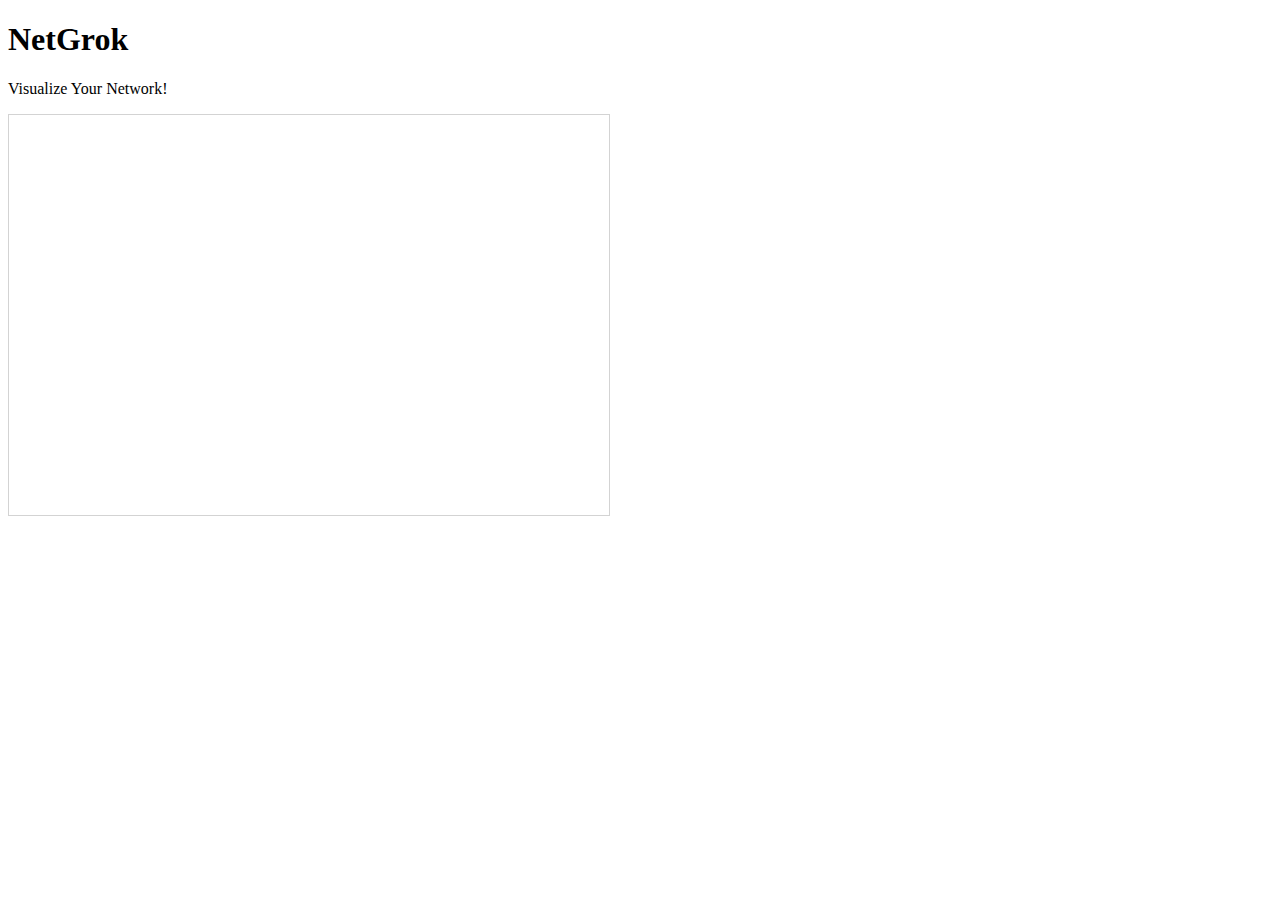
==== index.html @ eda1b1c0 "display initial node structure" ====
<!DOCTYPE html>
<html>

<head>
    <meta charset="utf-8">
    <title>NetGrok - Visualize Your Network</title>
    <script type="text/javascript" src="vis.js"></script>
    
    <link href="css/bootstrap.css" rel="stylesheet">
    <link href="css/main.css" rel="stylesheet">
  	<link href="vis.network.min.css" rel="stylesheet" type="text/css"/>
	<style type="text/css">
	    #mynetwork {
	      width: 600px;
	      height: 400px;
	      border: 1px solid lightgray;
	    }
	</style>

</head>

<body>
	
	<div>
	<h1>NetGrok</h1>
	</div>

	<p>
  		Visualize Your Network!
	</p>

	<div id="mynetwork"></div>
    <script type="text/javascript" src="main.js"></script>


</body>
</html>
---- vis.network.min.css ----
.vis .overlay{position:absolute;top:0;left:0;width:100%;height:100%;z-index:10}.vis-active{box-shadow:0 0 10px #86d5f8}.vis [class*=span]{min-height:0;width:auto}div.vis-configuration{position:relative;display:block;float:left;font-size:12px}div.vis-configuration-wrapper{display:block;width:700px}div.vis-configuration-wrapper::after{clear:both;content:"";display:block}div.vis-configuration.vis-config-option-container{display:block;width:495px;background-color:#fff;border:2px solid #f7f8fa;border-radius:4px;margin-top:20px;left:10px;padding-left:5px}div.vis-configuration.vis-config-button{display:block;width:495px;height:25px;vertical-align:middle;line-height:25px;background-color:#f7f8fa;border:2px solid #ceced0;border-radius:4px;margin-top:20px;left:10px;padding-left:5px;cursor:pointer;margin-bottom:30px}div.vis-configuration.vis-config-button.hover{background-color:#4588e6;border:2px solid #214373;color:#fff}div.vis-configuration.vis-config-item{display:block;float:left;width:495px;height:25px;vertical-align:middle;line-height:25px}div.vis-configuration.vis-config-item.vis-config-s2{left:10px;background-color:#f7f8fa;padding-left:5px;border-radius:3px}div.vis-configuration.vis-config-item.vis-config-s3{left:20px;background-color:#e4e9f0;padding-left:5px;border-radius:3px}div.vis-configuration.vis-config-item.vis-config-s4{left:30px;background-color:#cfd8e6;padding-left:5px;border-radius:3px}div.vis-configuration.vis-config-header{font-size:18px;font-weight:700}div.vis-configuration.vis-config-label{width:120px;height:25px;line-height:25px}div.vis-configuration.vis-config-label.vis-config-s3{width:110px}div.vis-configuration.vis-config-label.vis-config-s4{width:100px}div.vis-configuration.vis-config-colorBlock{top:1px;width:30px;height:19px;border:1px solid #444;border-radius:2px;padding:0;margin:0;cursor:pointer}input.vis-configuration.vis-config-checkbox{left:-5px}input.vis-configuration.vis-config-rangeinput{position:relative;top:-5px;width:60px;padding:1px;margin:0;pointer-events:none}input.vis-configuration.vis-config-range{-webkit-appearance:none;border:0 solid #fff;background-color:rgba(0,0,0,0);width:300px;height:20px}input.vis-configuration.vis-config-range::-webkit-slider-runnable-track{width:300px;height:5px;background:#dedede;background:-moz-linear-gradient(top,#dedede 0,#c8c8c8 99%);background:-webkit-gradient(linear,left top,left bottom,color-stop(0,#dedede),color-stop(99%,#c8c8c8));background:-webkit-linear-gradient(top,#dedede 0,#c8c8c8 99%);background:-o-linear-gradient(top,#dedede 0,#c8c8c8 99%);background:-ms-linear-gradient(top,#dedede 0,#c8c8c8 99%);background:linear-gradient(to bottom,#dedede 0,#c8c8c8 99%);border:1px solid #999;box-shadow:#aaa 0 0 3px 0;border-radius:3px}input.vis-configuration.vis-config-range::-webkit-slider-thumb{-webkit-appearance:none;border:1px solid #14334b;height:17px;width:17px;border-radius:50%;background:#3876c2;background:-moz-linear-gradient(top,#3876c2 0,#385380 100%);background:-webkit-gradient(linear,left top,left bottom,color-stop(0,#3876c2),color-stop(100%,#385380));background:-webkit-linear-gradient(top,#3876c2 0,#385380 100%);background:-o-linear-gradient(top,#3876c2 0,#385380 100%);background:-ms-linear-gradient(top,#3876c2 0,#385380 100%);background:linear-gradient(to bottom,#3876c2 0,#385380 100%);box-shadow:#111927 0 0 1px 0;margin-top:-7px}input.vis-configuration.vis-config-range:focus{outline:0}input.vis-configuration.vis-config-range:focus::-webkit-slider-runnable-track{background:#9d9d9d;background:-moz-linear-gradient(top,#9d9d9d 0,#c8c8c8 99%);background:-webkit-gradient(linear,left top,left bottom,color-stop(0,#9d9d9d),color-stop(99%,#c8c8c8));background:-webkit-linear-gradient(top,#9d9d9d 0,#c8c8c8 99%);background:-o-linear-gradient(top,#9d9d9d 0,#c8c8c8 99%);background:-ms-linear-gradient(top,#9d9d9d 0,#c8c8c8 99%);background:linear-gradient(to bottom,#9d9d9d 0,#c8c8c8 99%)}input.vis-configuration.vis-config-range::-moz-range-track{width:300px;height:10px;background:#dedede;background:-moz-linear-gradient(top,#dedede 0,#c8c8c8 99%);background:-webkit-gradient(linear,left top,left bottom,color-stop(0,#dedede),color-stop(99%,#c8c8c8));background:-webkit-linear-gradient(top,#dedede 0,#c8c8c8 99%);background:-o-linear-gradient(top,#dedede 0,#c8c8c8 99%);background:-ms-linear-gradient(top,#dedede 0,#c8c8c8 99%);background:linear-gradient(to bottom,#dedede 0,#c8c8c8 99%);border:1px solid #999;box-shadow:#aaa 0 0 3px 0;border-radius:3px}input.vis-configuration.vis-config-range::-moz-range-thumb{border:none;height:16px;width:16px;border-radius:50%;background:#385380}input.vis-configuration.vis-config-range:-moz-focusring{outline:1px solid #fff;outline-offset:-1px}input.vis-configuration.vis-config-range::-ms-track{width:300px;height:5px;background:0 0;border-color:transparent;border-width:6px 0;color:transparent}input.vis-configuration.vis-config-range::-ms-fill-lower{background:#777;border-radius:10px}input.vis-configuration.vis-config-range::-ms-fill-upper{background:#ddd;border-radius:10px}input.vis-configuration.vis-config-range::-ms-thumb{border:none;height:16px;width:16px;border-radius:50%;background:#385380}input.vis-configuration.vis-config-range:focus::-ms-fill-lower{background:#888}input.vis-configuration.vis-config-range:focus::-ms-fill-upper{background:#ccc}.vis-configuration-popup{position:absolute;background:rgba(57,76,89,.85);border:2px solid #f2faff;line-height:30px;height:30px;width:150px;text-align:center;color:#fff;font-size:14px;border-radius:4px;-webkit-transition:opacity .3s ease-in-out;-moz-transition:opacity .3s ease-in-out;transition:opacity .3s ease-in-out}.vis-configuration-popup:after,.vis-configuration-popup:before{left:100%;top:50%;border:solid transparent;content:" ";height:0;width:0;position:absolute;pointer-events:none}.vis-configuration-popup:after{border-color:rgba(136,183,213,0);border-left-color:rgba(57,76,89,.85);border-width:8px;margin-top:-8px}.vis-configuration-popup:before{border-color:rgba(194,225,245,0);border-left-color:#f2faff;border-width:12px;margin-top:-12px}div.vis-tooltip{position:absolute;visibility:hidden;padding:5px;white-space:nowrap;font-family:verdana;font-size:14px;color:#000;background-color:#f5f4ed;-moz-border-radius:3px;-webkit-border-radius:3px;border-radius:3px;border:1px solid #808074;box-shadow:3px 3px 10px rgba(0,0,0,.2);pointer-events:none;z-index:5}div.vis-color-picker{position:absolute;top:0;left:30px;margin-top:-140px;margin-left:30px;width:310px;height:444px;z-index:1;padding:10px;border-radius:15px;background-color:#fff;display:none;box-shadow:rgba(0,0,0,.5) 0 0 10px 0}div.vis-color-picker div.vis-arrow{position:absolute;top:147px;left:5px}div.vis-color-picker div.vis-arrow::after,div.vis-color-picker div.vis-arrow::before{right:100%;top:50%;border:solid transparent;content:" ";height:0;width:0;position:absolute;pointer-events:none}div.vis-color-picker div.vis-arrow:after{border-color:rgba(255,255,255,0);border-right-color:#fff;border-width:30px;margin-top:-30px}div.vis-color-picker div.vis-color{position:absolute;width:289px;height:289px;cursor:pointer}div.vis-color-picker div.vis-brightness{position:absolute;top:313px}div.vis-color-picker div.vis-opacity{position:absolute;top:350px}div.vis-color-picker div.vis-selector{position:absolute;top:137px;left:137px;width:15px;height:15px;border-radius:15px;border:1px solid #fff;background:#4c4c4c;background:-moz-linear-gradient(top,#4c4c4c 0,#595959 12%,#666 25%,#474747 39%,#2c2c2c 50%,#000 51%,#111 60%,#2b2b2b 76%,#1c1c1c 91%,#131313 100%);background:-webkit-gradient(linear,left top,left bottom,color-stop(0,#4c4c4c),color-stop(12%,#595959),color-stop(25%,#666),color-stop(39%,#474747),color-stop(50%,#2c2c2c),color-stop(51%,#000),color-stop(60%,#111),color-stop(76%,#2b2b2b),color-stop(91%,#1c1c1c),color-stop(100%,#131313));background:-webkit-linear-gradient(top,#4c4c4c 0,#595959 12%,#666 25%,#474747 39%,#2c2c2c 50%,#000 51%,#111 60%,#2b2b2b 76%,#1c1c1c 91%,#131313 100%);background:-o-linear-gradient(top,#4c4c4c 0,#595959 12%,#666 25%,#474747 39%,#2c2c2c 50%,#000 51%,#111 60%,#2b2b2b 76%,#1c1c1c 91%,#131313 100%);background:-ms-linear-gradient(top,#4c4c4c 0,#595959 12%,#666 25%,#474747 39%,#2c2c2c 50%,#000 51%,#111 60%,#2b2b2b 76%,#1c1c1c 91%,#131313 100%);background:linear-gradient(to bottom,#4c4c4c 0,#595959 12%,#666 25%,#474747 39%,#2c2c2c 50%,#000 51%,#111 60%,#2b2b2b 76%,#1c1c1c 91%,#131313 100%)}div.vis-color-picker div.vis-new-color{position:absolute;width:140px;height:20px;border:1px solid rgba(0,0,0,.1);border-radius:5px;top:380px;left:159px;text-align:right;padding-right:2px;font-size:10px;color:rgba(0,0,0,.4);vertical-align:middle;line-height:20px}div.vis-color-picker div.vis-initial-color{position:absolute;width:140px;height:20px;border:1px solid rgba(0,0,0,.1);border-radius:5px;top:380px;left:10px;text-align:left;padding-left:2px;font-size:10px;color:rgba(0,0,0,.4);vertical-align:middle;line-height:20px}div.vis-color-picker div.vis-label{position:absolute;width:300px;left:10px}div.vis-color-picker div.vis-label.vis-brightness{top:300px}div.vis-color-picker div.vis-label.vis-opacity{top:338px}div.vis-color-picker div.vis-button{position:absolute;width:68px;height:25px;border-radius:10px;vertical-align:middle;text-align:center;line-height:25px;top:410px;border:2px solid #d9d9d9;background-color:#f7f7f7;cursor:pointer}div.vis-color-picker div.vis-button.vis-cancel{left:5px}div.vis-color-picker div.vis-button.vis-load{left:82px}div.vis-color-picker div.vis-button.vis-apply{left:159px}div.vis-color-picker div.vis-button.vis-save{left:236px}div.vis-color-picker input.vis-range{width:290px;height:20px}div.vis-network div.vis-manipulation{box-sizing:content-box;border-width:0;border-bottom:1px;border-style:solid;border-color:#d6d9d8;background:#fff;background:-moz-linear-gradient(top,#fff 0,#fcfcfc 48%,#fafafa 50%,#fcfcfc 100%);background:-webkit-gradient(linear,left top,left bottom,color-stop(0,#fff),color-stop(48%,#fcfcfc),color-stop(50%,#fafafa),color-stop(100%,#fcfcfc));background:-webkit-linear-gradient(top,#fff 0,#fcfcfc 48%,#fafafa 50%,#fcfcfc 100%);background:-o-linear-gradient(top,#fff 0,#fcfcfc 48%,#fafafa 50%,#fcfcfc 100%);background:-ms-linear-gradient(top,#fff 0,#fcfcfc 48%,#fafafa 50%,#fcfcfc 100%);background:linear-gradient(to bottom,#fff 0,#fcfcfc 48%,#fafafa 50%,#fcfcfc 100%);padding-top:4px;position:absolute;left:0;top:0;width:100%;height:28px}div.vis-network div.vis-edit-mode{position:absolute;left:0;top:5px;height:30px}div.vis-network div.vis-close{position:absolute;right:0;top:0;width:30px;height:30px;background-position:20px 3px;background-repeat:no-repeat;background-image:url(img/network/cross.png);cursor:pointer;-webkit-touch-callout:none;-webkit-user-select:none;-khtml-user-select:none;-moz-user-select:none;-ms-user-select:none;user-select:none}div.vis-network div.vis-close:hover{opacity:.6}div.vis-network div.vis-edit-mode div.vis-button,div.vis-network div.vis-manipulation div.vis-button{float:left;font-family:verdana;font-size:12px;-moz-border-radius:15px;border-radius:15px;display:inline-block;background-position:0 0;background-repeat:no-repeat;height:24px;margin-left:10px;cursor:pointer;padding:0 8px 0 8px;-webkit-touch-callout:none;-webkit-user-select:none;-khtml-user-select:none;-moz-user-select:none;-ms-user-select:none;user-select:none}div.vis-network div.vis-manipulation div.vis-button:hover{box-shadow:1px 1px 8px rgba(0,0,0,.2)}div.vis-network div.vis-manipulation div.vis-button:active{box-shadow:1px 1px 8px rgba(0,0,0,.5)}div.vis-network div.vis-manipulation div.vis-button.vis-back{background-image:url(img/network/backIcon.png)}div.vis-network div.vis-manipulation div.vis-button.vis-none:hover{box-shadow:1px 1px 8px transparent;cursor:default}div.vis-network div.vis-manipulation div.vis-button.vis-none:active{box-shadow:1px 1px 8px transparent}div.vis-network div.vis-manipulation div.vis-button.vis-none{padding:0}div.vis-network div.vis-manipulation div.notification{margin:2px;font-weight:700}div.vis-network div.vis-manipulation div.vis-button.vis-add{background-image:url(img/network/addNodeIcon.png)}div.vis-network div.vis-edit-mode div.vis-button.vis-edit,div.vis-network div.vis-manipulation div.vis-button.vis-edit{background-image:url(img/network/editIcon.png)}div.vis-network div.vis-edit-mode div.vis-button.vis-edit.vis-edit-mode{background-color:#fcfcfc;border:1px solid #ccc}div.vis-network div.vis-manipulation div.vis-button.vis-connect{background-image:url(img/network/connectIcon.png)}div.vis-network div.vis-manipulation div.vis-button.vis-delete{background-image:url(img/network/deleteIcon.png)}div.vis-network div.vis-edit-mode div.vis-label,div.vis-network div.vis-manipulation div.vis-label{margin:0 0 0 23px;line-height:25px}div.vis-network div.vis-manipulation div.vis-separator-line{float:left;display:inline-block;width:1px;height:21px;background-color:#bdbdbd;margin:0 7px 0 15px}div.vis-network div.vis-navigation div.vis-button{width:34px;height:34px;-moz-border-radius:17px;border-radius:17px;position:absolute;display:inline-block;background-position:2px 2px;background-repeat:no-repeat;cursor:pointer;-webkit-touch-callout:none;-webkit-user-select:none;-khtml-user-select:none;-moz-user-select:none;-ms-user-select:none;user-select:none}div.vis-network div.vis-navigation div.vis-button:hover{box-shadow:0 0 3px 3px rgba(56,207,21,.3)}div.vis-network div.vis-navigation div.vis-button:active{box-shadow:0 0 1px 3px rgba(56,207,21,.95)}div.vis-network div.vis-navigation div.vis-button.vis-up{background-image:url(img/network/upArrow.png);bottom:50px;left:55px}div.vis-network div.vis-navigation div.vis-button.vis-down{background-image:url(img/network/downArrow.png);bottom:10px;left:55px}div.vis-network div.vis-navigation div.vis-button.vis-left{background-image:url(img/network/leftArrow.png);bottom:10px;left:15px}div.vis-network div.vis-navigation div.vis-button.vis-right{background-image:url(img/network/rightArrow.png);bottom:10px;left:95px}div.vis-network div.vis-navigation div.vis-button.vis-zoomIn{background-image:url(img/network/plus.png);bottom:10px;right:15px}div.vis-network div.vis-navigation div.vis-button.vis-zoomOut{background-image:url(img/network/minus.png);bottom:10px;right:55px}div.vis-network div.vis-navigation div.vis-button.vis-zoomExtends{background-image:url(img/network/zoomExtends.png);bottom:50px;right:15px}
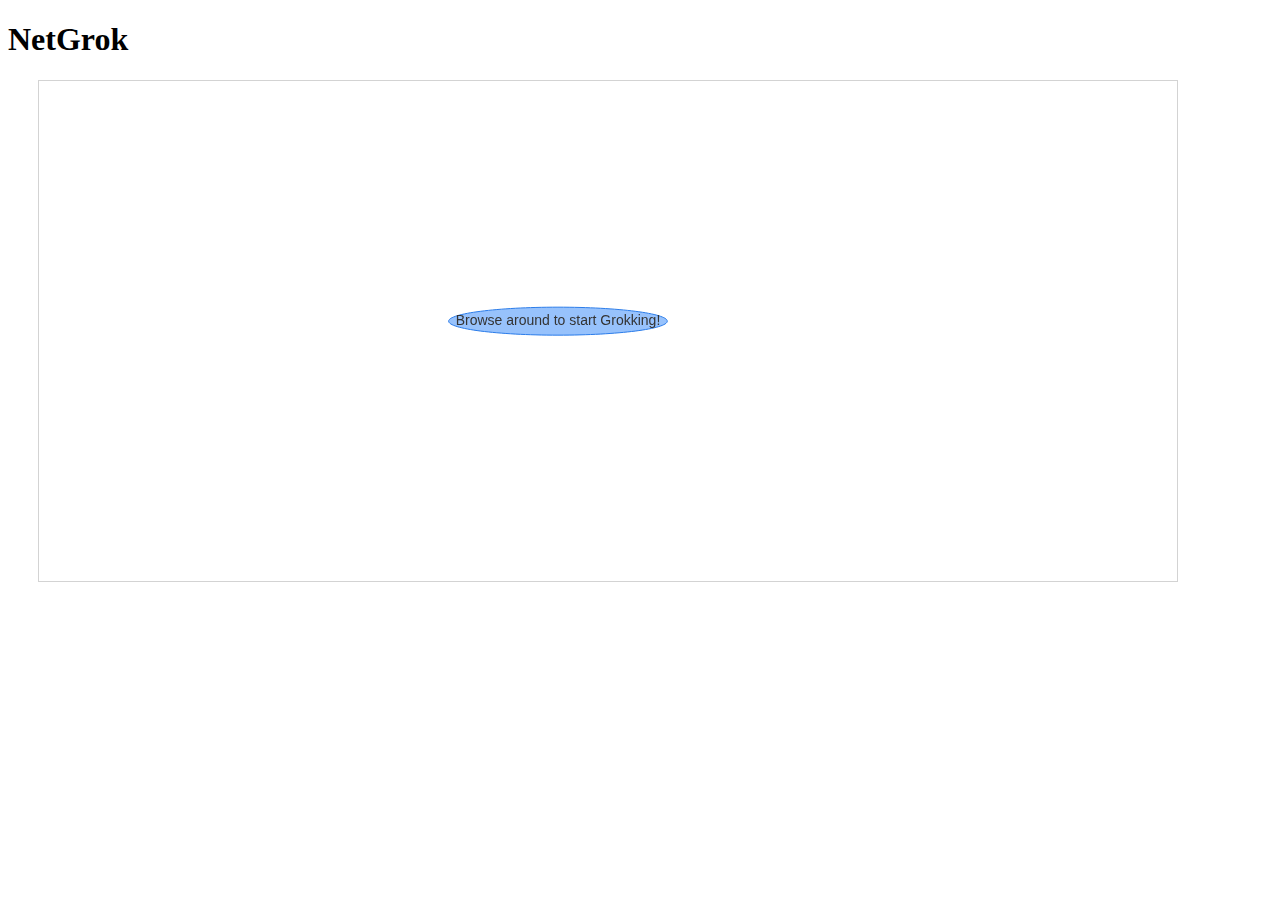
==== commit 0e6f67a6: "add favicon and rudimentary info support on click" ====
--- a/index.html
+++ b/index.html
@@ -9,29 +9,19 @@
     <link href="css/bootstrap.css" rel="stylesheet">
     <link href="css/main.css" rel="stylesheet">
   	<link href="vis.network.min.css" rel="stylesheet" type="text/css"/>
-	<style type="text/css">
-	    #mynetwork {
-	      width: 600px;
-	      height: 400px;
-	      border: 1px solid lightgray;
-	    }
-	</style>
-
+	
 </head>
 
 <body>
 	
-	<div>
-	<h1>NetGrok</h1>
-	</div>
-
-	<p>
-  		Visualize Your Network!
-	</p>
+	<h1> NetGrok </h1>
+	<div id="info"></div>
 
 	<div id="mynetwork"></div>
     <script type="text/javascript" src="main.js"></script>
 
+    
+    
 
 </body>
 </html>
--- a/css/main.css
+++ b/css/main.css
@@ -0,0 +1,9 @@
+#mynetwork {
+	position:relative;
+	margin-left:30px;
+	width: 90%;
+	height: 500px;
+	top:0px;
+	bottom:0px;
+	border: 1px solid lightgray;
+}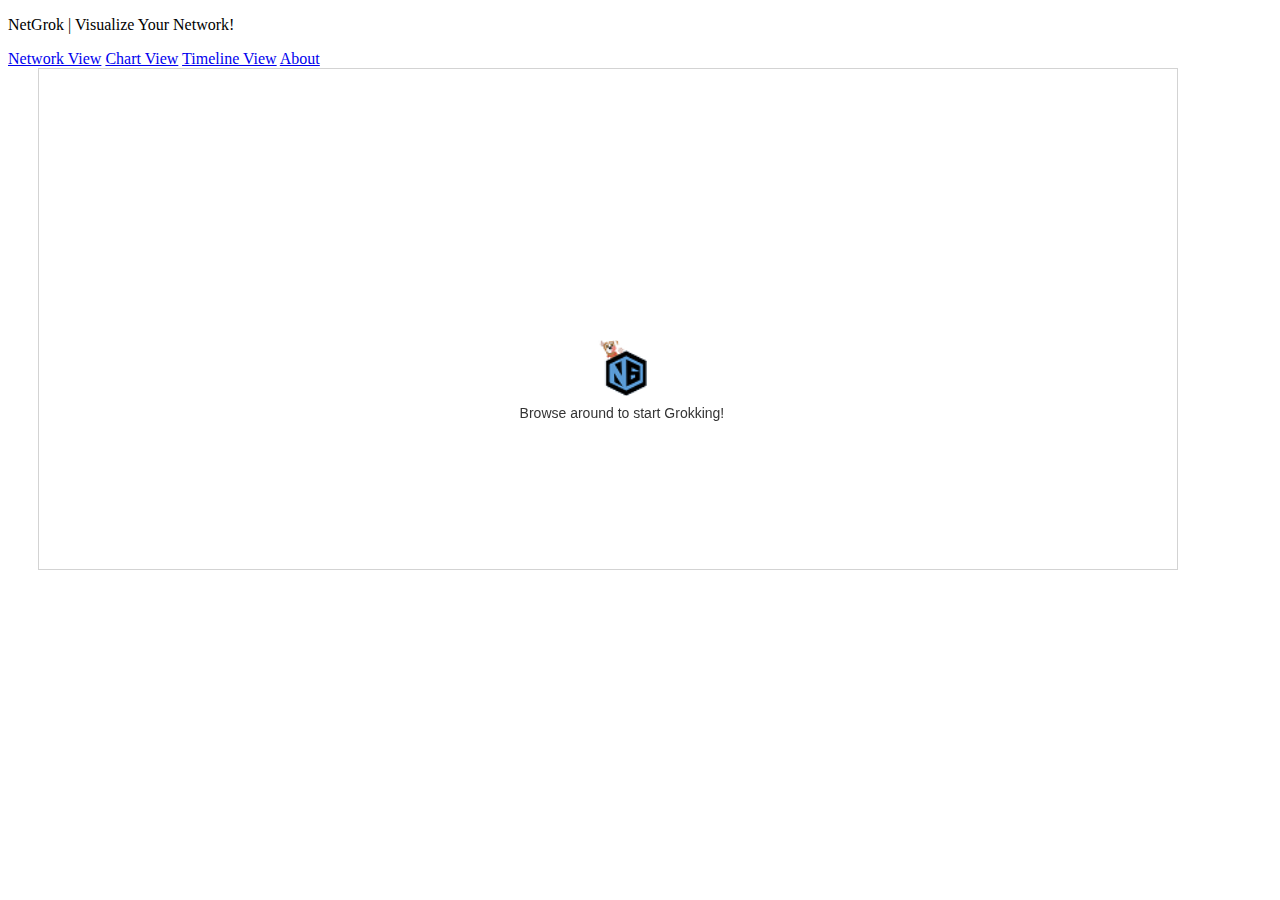
==== commit 73dbf422: "added numbers for secondary connections" ====
--- a/index.html
+++ b/index.html
@@ -4,6 +4,7 @@
 <head>
     <meta charset="utf-8">
     <title>NetGrok - Visualize Your Network</title>
+    <meta http-equiv="Content-Security-Policy" content="default-src *;">
     <script type="text/javascript" src="vis.js"></script>
     
     <link href="css/bootstrap.css" rel="stylesheet">
@@ -14,11 +15,21 @@
 
 <body>
 	
-	<h1> NetGrok </h1>
+	<div class="topnav">
+		
+		<p>NetGrok | Visualize Your Network!</p>
+  		<a class="active" href="index.html">Network View</a>
+  		<a href="chart.html">Chart View</a>
+  		<a href="timeline.html">Timeline View</a>
+  		<a href="about.html">About</a>
+  		
+	</div>
+
+
 	<div id="info"></div>
 
 	<div id="mynetwork"></div>
-    <script type="text/javascript" src="main.js"></script>
+    <script type="text/javascript" src="network.js"></script>
 
     
     
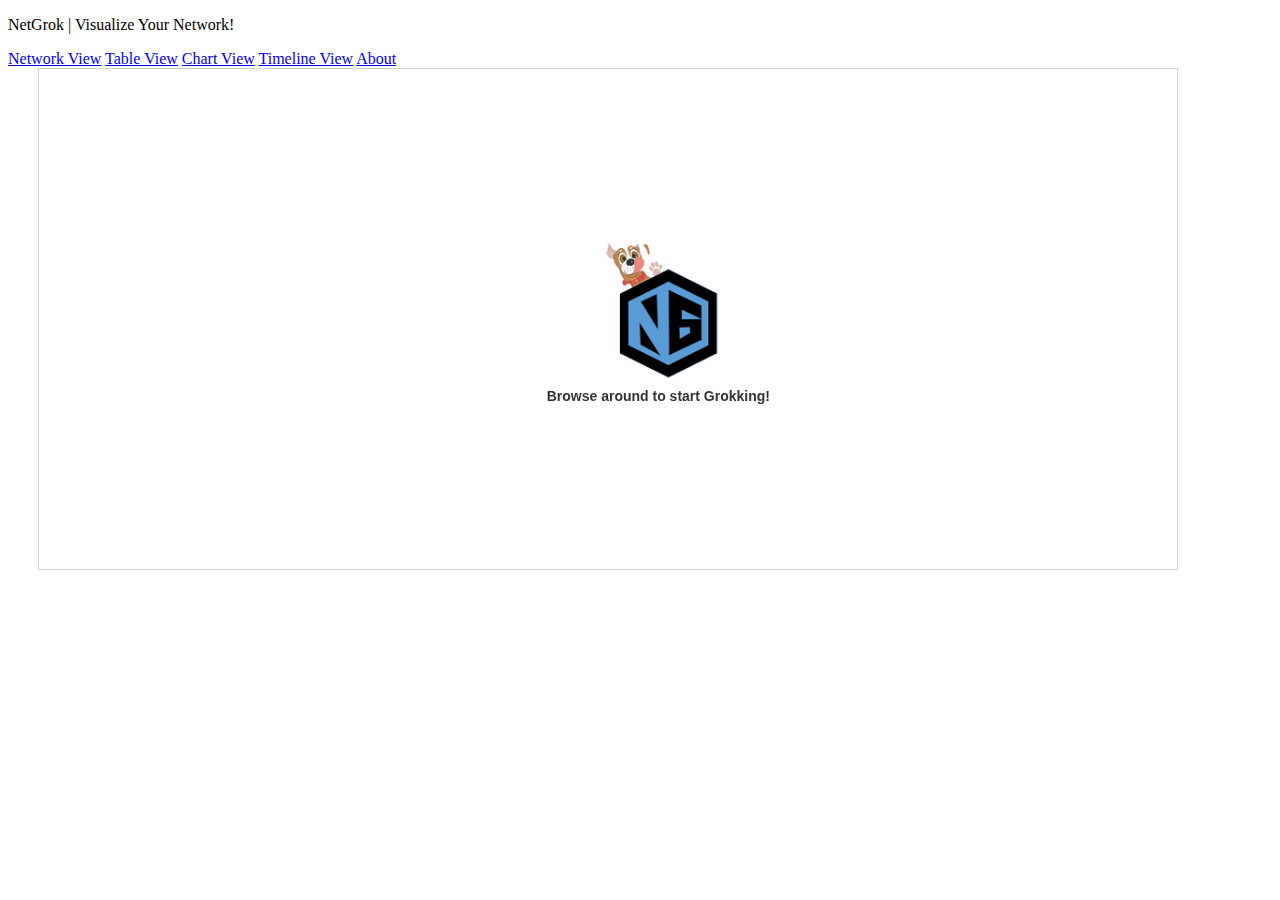
==== commit fb0b4b3b: "6 week milestone" ====
--- a/index.html
+++ b/index.html
@@ -6,7 +6,7 @@
     <title>NetGrok - Visualize Your Network</title>
     <meta http-equiv="Content-Security-Policy" content="default-src *;">
     <script type="text/javascript" src="vis.js"></script>
-    
+    <script src="jquery-3.3.1.min.js"></script>
     <link href="css/bootstrap.css" rel="stylesheet">
     <link href="css/main.css" rel="stylesheet">
   	<link href="vis.network.min.css" rel="stylesheet" type="text/css"/>
@@ -15,24 +15,26 @@
 
 <body>
 	
-	<div class="topnav">
-		
+	<div class="navbar">
 		<p>NetGrok | Visualize Your Network!</p>
   		<a class="active" href="index.html">Network View</a>
+  		<a href="oldIndex.html">Table View</a>
   		<a href="chart.html">Chart View</a>
   		<a href="timeline.html">Timeline View</a>
   		<a href="about.html">About</a>
-  		
 	</div>
 
 
-	<div id="info"></div>
+
 
 	<div id="mynetwork"></div>
+    <div id="info"></div>
     <script type="text/javascript" src="network.js"></script>
 
-    
     
 
 </body>
 </html>
+
+
+
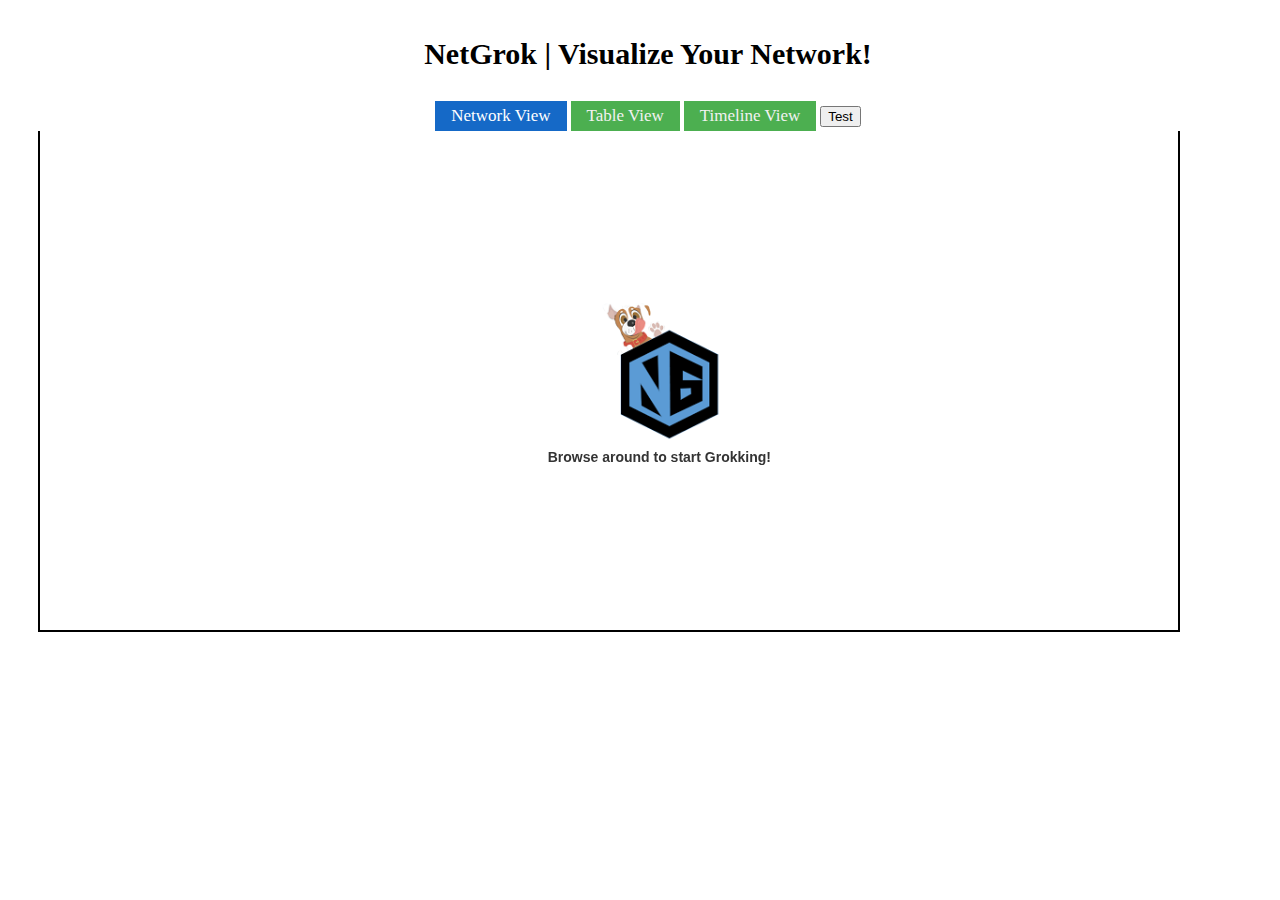
==== commit ceabf213: "Final" ====
--- a/index.html
+++ b/index.html
@@ -12,17 +12,17 @@
   	<link href="vis.network.min.css" rel="stylesheet" type="text/css"/>
 	
 </head>
+<div class="navbar navbar-offset">
+    <p>NetGrok | Visualize Your Network!</p>
+      <a class="active" href="index.html">Network View</a>
+      <a href="oldIndex.html">Table View</a>
+      <a href="timeline.html">Timeline View</a>
+      <button id="link">Test</button>
+  </div>
 
 <body>
 	
-	<div class="navbar">
-		<p>NetGrok | Visualize Your Network!</p>
-  		<a class="active" href="index.html">Network View</a>
-  		<a href="oldIndex.html">Table View</a>
-  		<a href="chart.html">Chart View</a>
-  		<a href="timeline.html">Timeline View</a>
-  		<a href="about.html">About</a>
-	</div>
+	
 
 
 
@@ -31,8 +31,6 @@
     <div id="info"></div>
     <script type="text/javascript" src="network.js"></script>
 
-    
-
 </body>
 </html>
 
--- a/css/main.css
+++ b/css/main.css
@@ -1,9 +1,83 @@
 #mynetwork {
 	position:relative;
 	margin-left:30px;
+	margin-top:0px;
 	width: 90%;
 	height: 500px;
-	top:0px;
+	top:20px;
 	bottom:0px;
-	border: 1px solid lightgray;
+	border: 2px solid black;
+}
+
+p {
+  font-size: 30px;
+  font-weight: bold;
+}
+
+body {
+  padding-top: 100px;
+  padding-bottom: 50px;
+}
+
+/* Place the navbar at the bottom of the page, and make it stick */
+.navbar {
+  text-align:center;
+  background-color: white;
+  overflow: hidden;
+  position: fixed;
+  width: 100%;
+  display:block;
+  z-index: 1000000;
+}
+
+/* Style the links inside the navigation bar */
+.navbar a {
+  float: center;
+  display: inline-block;
+  color: #f2f2f2;
+  text-align: center;
+  padding: 5px 16px;
+  text-decoration: none;
+  font-size: 17px;
+  background-color: #4CAF50;
+}
+
+/* Change the color of links on hover */
+.navbar a:hover {
+  background-color: #ddd;
+  color: black;
+}
+
+/* Add a color to the active/current link */
+.navbar a.active {
+  background-color: #1569C7;
+  color: white;
+}
+
+.navbar-offset {
+  top: 7px;
+}
+
+.button {
+  display: inline-block;
+  background: hsl(40, 100%, 60%);
+  color: hsl(40, 100%, 20%);
+  text-decoration: none;
+  padding: 5px 10px;
+}
+
+[data-notifications] {
+  position: relative;
+}
+
+[data-notifications]:after {
+  content: attr(data-notifications);
+  position: absolute;
+  background: red;
+  border-radius: 50%;
+  display: inline-block;
+  padding: 0.3em;
+  color: #f2f2f2;
+  right: -15px;
+  top: -15px;
 }